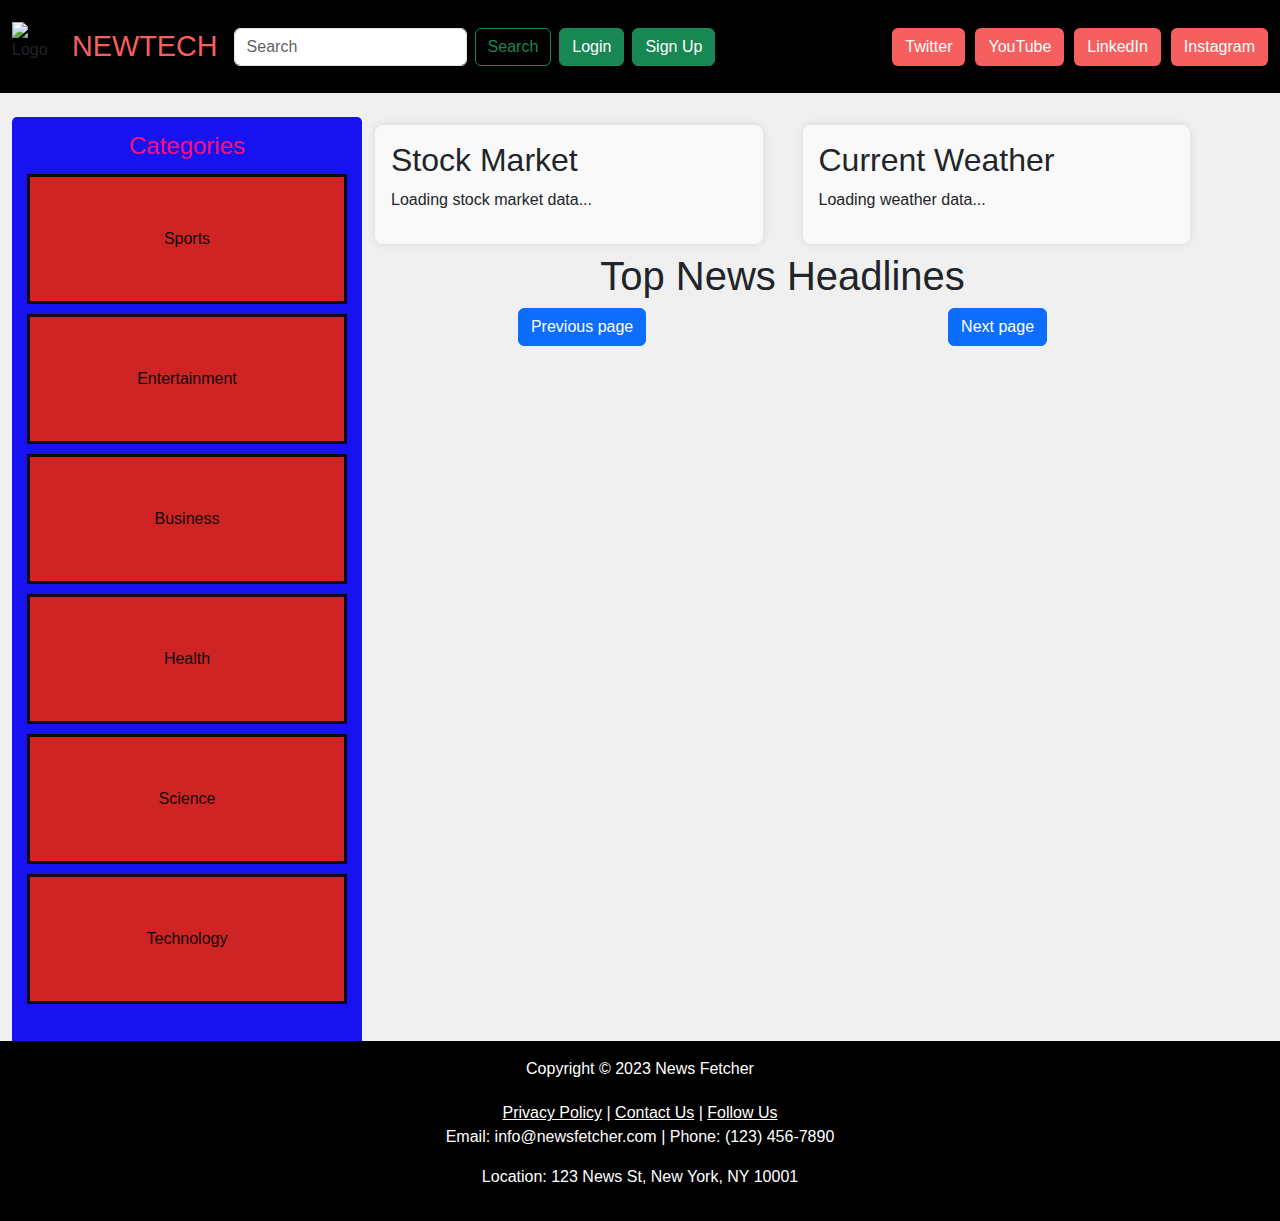
==== portal/index.html @ 626c78f1 "Add files via upload" ====
<!DOCTYPE html>
<html lang="en">
<head>
    <meta charset="UTF-8" />
    <meta name="viewport" content="width=device-width, initial-scale=1.0" />
    <title>News Fetcher</title>
    <link
        href="https://cdn.jsdelivr.net/npm/bootstrap@5.3.3/dist/css/bootstrap.min.css"
        rel="stylesheet"
        integrity="sha384-QWTKZyjpPEjISv5WaRU9OFeRpok6YctnYmDr5pNlyT2bRjXh0JMhjY6hW+ALEwIH"
        crossorigin="anonymous"
    />
    <link rel="stylesheet" href="https://cdnjs.cloudflare.com/ajax/libs/font-awesome/6.0.0-beta3/css/all.min.css" integrity="sha384-k6RqeWeci5ZR/Lv4MR0sA0FfDOMZcZ78yFj5eVhT5W5o6Xz4H5BfD0e6Z3H+f6" crossorigin="anonymous">
    <style>
        .navbar {
            background-color: black;
            padding: 20px 0;
        }
        .navbar-brand {
            font-size: 1.8rem;
            color: rgb(245, 95, 95) !important;
        }
        .social-icons {
            margin-left: auto;
        }
        .social-icons .btn {
            color: white;
            background-color: rgb(245, 95, 95);
            margin-left: 10px;
            transition: background-color 0.3s;
            text-decoration: none;
        }
        .social-icons .btn:hover {
            background-color: #e9ab1c;
        }
        .category-box {
            background-color: #1612f0;
            color: rgb(246, 16, 123);
            padding: 15px;
            width: 350px;
            border-radius: 5px;
            margin-bottom: -100px;
            height: 1000px;
            margin-left: -70px;
        }
        .category-button {
            background-color: rgb(207, 36, 36);
            color: rgb(13, 11, 11);
            border: solid;
            padding: 50px 10px;
            margin: 5px 0;
            cursor: pointer;
            transition: background-color 0.3s;
        }
        .category-button:hover {
            background-color: rgba(255, 255, 255, 0.2);
        }
        footer {
            padding: 1rem;
            background-color: black;
            color: white;
            text-align: center;
            position: relative;
            width: 100%;
        }
        .footer-links {
            margin-top: 20px;
        }
        body {
            font-family: Arial, sans-serif;
            margin: 0;
            padding: 0;
            background-color: #f0f0f0;
            display: flex;
            flex-direction: column;
            height: 100vh;
        }

        .ad-banner {
            background-color: #f8f9fa;
            padding: 10px;
            border: 1px solid #ccc;
            border-radius: 5px;
            margin-bottom: 20px;
        }
        main {
            display: flex;
            flex: 1;
            padding: 1em;
        }

        section {
            flex: 1;
            background-color: white;
            padding: 1em;
            margin: 0.5em;
            border-radius: 8px;
            box-shadow: 0 0 10px rgba(0, 0, 0, 0.1);
        }

        #stock-market {
            background-color: #f9f9f9;
        }
        #weather{
            background-color: #f9f9f9;
        }

    </style>
</head>
<body>
    <nav class="navbar navbar-expand-lg">
        <div class="container-fluid">
            <img src="images/logo1.jpg" alt="Logo" style="width: 50px; height: 50px; margin-right: 10px;">
            <a class="navbar-brand" href="#">NEWTECH</a>
            <div class="collapse navbar-collapse">
                <form class="d-flex" role="search" onsubmit="searchNews(event)">
                    <input
                        id="search-input"
                        class="form-control me-2"
                        type="search"
                        placeholder="Search"
                        aria-label="Search"
                    />
                    <button class="btn btn-outline-success" type="submit">Search</button>
                </form>
                <button class="btn btn-success ms-2" onclick="login()">Login</button>
                <button class="btn btn-success ms-2" onclick="signUp()">Sign Up</button>
            </div>
            <div class="social-icons d-flex">
                <a href="https://x.com/VelammalEnggC?ref_src=twsrc%5Egoogle%7Ctwcamp%5Eserp%7Ctwgr%5Eauthor" target="_blank" class="btn">
                    <i class="fab fa-twitter"></i> Twitter
                </a>
                <a href="https://www.youtube.com/watch?v=w6Nu5ieVzS8" target="_blank" class="btn">
                    <i class="fab fa-youtube"></i> YouTube
                </a>
                <a href="https://www.linkedin.com/in/satishchennai/?originalSubdomain=in" target="_blank" class="btn">
                    <i class="fab fa-linkedin-in"></i> LinkedIn
                </a>
                <a href="https://www.instagram.com/vec_chennai/" target="_blank" class="btn">
                    <i class="fab fa-instagram"></i> Instagram
                </a>
            </div>
        </div>
    </nav>

    <div class="container my-4">
        <div class="row">
            <div class="col-md-3">
                <div class="category-box">
                    <h4 class="text-center">Categories</h4>
                    <div class="d-flex flex-column">
                        <button class="category-button" onclick="fetchCategory('sports')">Sports</button>
                        <button class="category-button" onclick="fetchCategory('entertainment')">Entertainment</button>
                        <button class="category-button" onclick="fetchCategory('business')">Business</button>
                        <button class="category-button" onclick="fetchCategory('health')">Health</button>
                        <button class="category-button" onclick="fetchCategory('science')">Science</button>
                        <button class="category-button" onclick="fetchCategory('technology')">Technology</button>
                    </div>
                </div>
            </div>
            <div class="col-md-9">
                <div class="row">
                    <div class="col-md-6 order-md-1">
                        <section id="stock-market">
                            <h2>Stock Market</h2>
                            <div id="stock-info">
                                <p>Loading stock market data...</p>
                            </div>
                        </section>
                    </div>
                    <div class="col-md-6 order-md-2">
                        <section id="weather">
                            <h2>Current Weather</h2>
                            <div id="weather-info">
                                <p>Loading weather data...</p>
                            </div>
                        </section>
                    </div>
                </div>
                <h1 class="text-center">Top News Headlines</h1>
                <div id="news-container" class="row g-4">
                    <!-- Dynamic content will be injected here -->
                </div>

                <div class="d-flex justify-content-around my-4">
                    <button id="prev-page" class="btn btn-primary">Previous page</button>
                    <button id="next-page" class="btn btn-primary">Next page</button>
                </div>
            </div>
        </div>
    </div>

    <footer>
        <p>Copyright © 2023 News Fetcher</p>
        <div class="footer-links">
            <a href="#" class="text-white">Privacy Policy</a> |
            <a href="#" class="text-white">Contact Us</a> |
            <a href="#" class="text-white">Follow Us</a>
        </div>
        <div>
            <p>Email: info@newsfetcher.com | Phone: (123) 456-7890</p>
            <p>Location: 123 News St, New York, NY 10001</p>
        </div>
    </footer>

    <!-- Login Modal -->
    <div class="modal fade" id="loginModal" tabindex="-1" aria-labelledby="loginModalLabel" aria-hidden="true">
        <div class="modal-dialog">
            <div class="modal-content">
                <div class="modal-header">
                    <h5 class="modal-title" id="loginModalLabel">Login</h5>
                    <button type="button" class="btn-close" data-bs-dismiss="modal" aria-label="Close"></button>
                </div>
                <div class="modal-body">
                    <form id="loginForm" onsubmit="handleLogin(event)">
                        <div class="mb-3">
                            <label for="login-username" class="form-label">Username</label>
                            <input type="text" class="form-control" id="login-username" required>
                        </div>
                        <div class="mb-3">
                            <label for="login-password" class="form-label">Password</label>
                            <input type="password" class="form-control" id="login-password" required>
                        </div>
                        <button type="submit" class="btn btn-primary">Login</button>
                    </form>
                </div>
            </div>
        </div>
    </div>

    <!-- Sign Up Modal -->
    <div class="modal fade" id="signUpModal" tabindex="-1" aria-labelledby="signUpModalLabel" aria-hidden="true">
        <div class="modal-dialog">
            <div class="modal-content">
                <div class="modal-header">
                    <h5 class="modal-title" id="signUpModalLabel">Sign Up</h5>
                    <button type="button" class="btn-close" data-bs-dismiss="modal" aria-label="Close"></button>
                </div>
                <div class="modal-body">
                    <form id="signUpForm" onsubmit="handleSignUp(event)">
                        <div class="mb-3">
                            <label for="signup-username" class="form-label">Username</label>
                            <input type="text" class="form-control" id="signup-username" required>
                        </div>
                        <div class="mb-3">
                            <label for="signup-email" class="form-label">Email</label>
                            <input type="email" class="form-control" id="signup-email" required>
                        </div>
                        <div class="mb-3">
                            <label for="signup-password" class="form-label">Password</label>
                            <input type="password" class="form-control" id="signup-password" required>
                        </div>
                        <button type="submit" class="btn btn-primary">Sign Up</button>
                    </form>
                </div>
            </div>
        </div>
    </div>

    <script src="https://cdn.jsdelivr.net/npm/bootstrap@5.3.3/dist/js/bootstrap.bundle.min.js" integrity="sha384-1MCgGqM0u4FpbmjgHRlKxLqqdf91fDEnDAZhuQO6W9KWoR+NdywY/n4m54p2Z7wD" crossorigin="anonymous"></script>
    <script>
        const newsApiKey = "1fba19c671f3453a8dbda5f94bc95b5a"; // Replace with your actual News API key
        const stockApiKey = "izyEGzJcQnmdMWK3FVU7z2G1rgdgyd9j"; // Replace with your actual Stock Market API key
        const weatherApiKey = "0d959e216301422586f35721242409"; // Replace with your actual Weather API key
        let currentPage = 1;
    
        function fetchNews(page = 1) {
            const url = `https://newsapi.org/v2/top-headlines?country=us&pageSize=6&page=${page}&apiKey=${newsApiKey}`;
            fetch(url)
                .then((response) => response.json())
                .then((data) => {
                    renderNews(data.articles);
                })
                .catch((error) => console.error("Error fetching the news:", error));
        }
    
        function fetchCategory(category) {
            const url = `https://newsapi.org/v2/top-headlines?country=us&category=${category}&pageSize=6&apiKey=${newsApiKey}`;
            fetch(url)
                .then((response) => response.json())
                .then((data) => {
                    renderNews(data.articles);
                })
                .catch((error) => console.error("Error fetching category news:", error));
        }
    
        function renderNews(articles) {
            const newsContainer = document.getElementById("news-container");
            newsContainer.innerHTML = "";
    
            articles.forEach(article => {
                const publishedDate = new Date(article.publishedAt).toLocaleString();
                const author = article.author ? article.author : 'Unknown';
                const publisher = article.source.name ? article.source.name : 'Unknown';
    
                const newsCard = `
                    <div class="col-md-4 d-flex align-items-stretch">
                        <div class="card my-4">
                            <img src="${article.urlToImage ? article.urlToImage : 'https://via.placeholder.com/300x200?text=No+Image'}" class="card-img-top" alt="News Image">
                            <div class="card-body d-flex flex-column">
                                <h5 class="card-title">${article.title}</h5>
                                <p class="text-muted">By ${author} | ${publisher} | ${publishedDate}</p>
                                <p class="card-text flex-grow-1">${article.description || 'No description available'}</p>
                                <a href="${article.url}" target="_blank" class="btn btn-primary mt-auto">Read more</a>
                            </div>
                        </div>
                    </div>
                `;
                newsContainer.innerHTML += newsCard;
            });
        }
    
        document.getElementById("prev-page").addEventListener("click", () => {
            if (currentPage > 1) {
                currentPage--;
                fetchNews(currentPage);
            }
        });
    
        document.getElementById("next-page").addEventListener("click", () => {
            currentPage++;
            fetchNews(currentPage);
        });
    
        function searchNews(event) {
            event.preventDefault();
            const query = document.getElementById("search-input").value;
            if (query) {
                const url = `https://newsapi.org/v2/everything?q=${query}&pageSize=6&apiKey=${newsApiKey}`;
                fetch(url)
                    .then((response) => response.json())
                    .then((data) => {
                        renderNews(data.articles);
                    })
                    .catch((error) => console.error("Error fetching search results:", error));
            } else {
                alert("Please enter a search term.");
            }
        }
    
        function login() {
            const loginModal = new bootstrap.Modal(document.getElementById('loginModal'));
            loginModal.show();
        }
    
        function signUp() {
            const signUpModal = new bootstrap.Modal(document.getElementById('signUpModal'));
            signUpModal.show();
        }
    
        function handleLogin(event) {
            event.preventDefault();
            const username = document.getElementById("login-username").value;
            const password = document.getElementById("login-password").value;
    
            // Replace with actual login logic
            alert(`Logged in with Username: ${username}`);
            const loginModal = bootstrap.Modal.getInstance(document.getElementById('loginModal'));
            loginModal.hide();
        }
    
        function handleSignUp(event) {
            event.preventDefault();
            const username = document.getElementById("signup-username").value;
            const email = document.getElementById("signup-email").value;
            const password = document.getElementById("signup-password").value;
    
            // Replace with actual sign-up logic
            alert(`Signed up with Username: ${username}`);
            const signUpModal = bootstrap.Modal.getInstance(document.getElementById('signUpModal'));
            signUpModal.hide();
        }
    
        function fetchStockMarketData() {
            const url = `https://api.polygon.io/v1/marketstatus/today?apiKey=${stockApiKey}`; // Replace with actual stock market API URL
            fetch(url)
                .then((response) => response.json())
                .then((data) => {
                    renderStockMarketData(data);
                })
                .catch((error) => console.error("Error fetching stock market data:", error));
        }
    
        function renderStockMarketData(data) {
            const stockInfo = document.getElementById("stock-info");
            stockInfo.innerHTML = `
                <p>Stock Market Data:</p>
                <p>Market Status: ${data.marketStatus}</p>
            `;
        }
    
        function fetchWeatherData() {
            const url = `https://api.weatherapi.com/v1/current.json?key=${weatherApiKey}&q=New York`; // Replace with actual weather API URL
            fetch(url)
                .then((response) => response.json())
                .then((data) => {
                    renderWeatherData(data);
                })
                .catch((error) => console.error("Error fetching weather data:", error));
        }
    
        function renderWeatherData(data) {
            const weatherInfo = document.getElementById("weather-info");
            weatherInfo.innerHTML = `
                <p>Current Weather in ${data.location.name}:</p>
                <p>Temperature: ${data.current.temp_c}°C</p>
                <p>Condition: ${data.current.condition.text}</p>
                <p>Humidity: ${data.current.humidity}%</p>
            `;
        }
    
        // Initial data fetch
        fetchNews(currentPage);
        fetchStockMarketData();
        fetchWeatherData();
    </script>
    
</body>
</html>
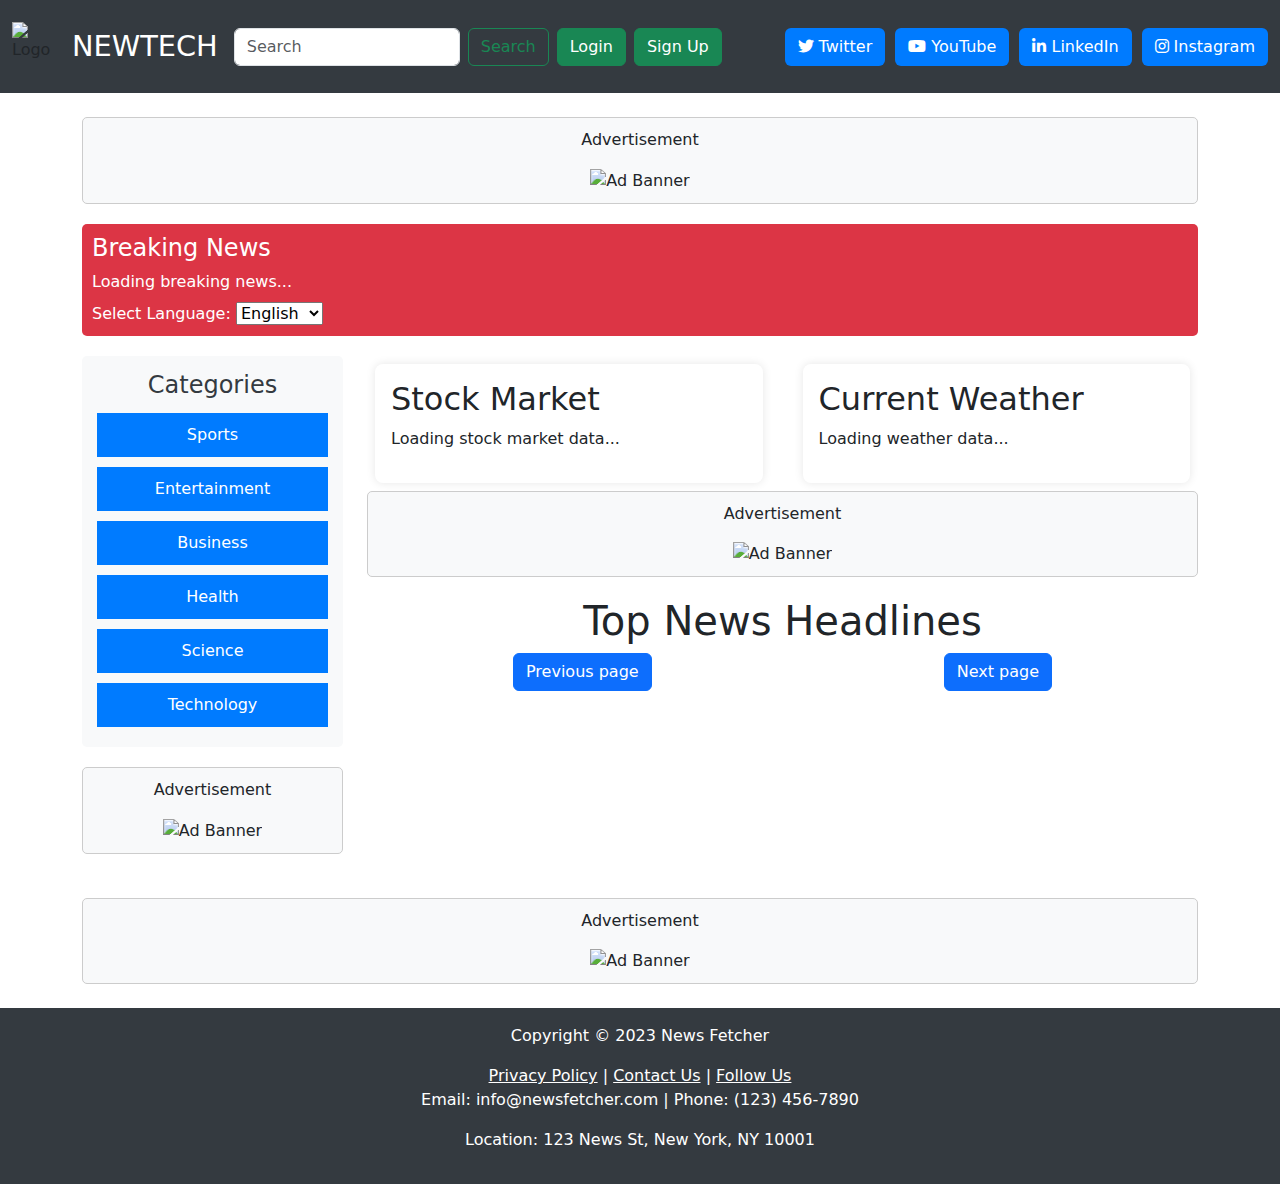
==== commit b7805438: "Update index.html" ====
--- a/portal/index.html
+++ b/portal/index.html
@@ -4,91 +4,67 @@
     <meta charset="UTF-8" />
     <meta name="viewport" content="width=device-width, initial-scale=1.0" />
     <title>News Fetcher</title>
-    <link
-        href="https://cdn.jsdelivr.net/npm/bootstrap@5.3.3/dist/css/bootstrap.min.css"
-        rel="stylesheet"
-        integrity="sha384-QWTKZyjpPEjISv5WaRU9OFeRpok6YctnYmDr5pNlyT2bRjXh0JMhjY6hW+ALEwIH"
-        crossorigin="anonymous"
-    />
-    <link rel="stylesheet" href="https://cdnjs.cloudflare.com/ajax/libs/font-awesome/6.0.0-beta3/css/all.min.css" integrity="sha384-k6RqeWeci5ZR/Lv4MR0sA0FfDOMZcZ78yFj5eVhT5W5o6Xz4H5BfD0e6Z3H+f6" crossorigin="anonymous">
+    <link href="https://cdn.jsdelivr.net/npm/bootstrap@5.3.3/dist/css/bootstrap.min.css" rel="stylesheet" />
+    <link rel="stylesheet" href="https://cdnjs.cloudflare.com/ajax/libs/font-awesome/6.0.0-beta3/css/all.min.css" />
     <style>
         .navbar {
-            background-color: black;
+            background-color: #343a40;
             padding: 20px 0;
         }
         .navbar-brand {
             font-size: 1.8rem;
-            color: rgb(245, 95, 95) !important;
+            color: #ffffff !important;
         }
         .social-icons {
             margin-left: auto;
         }
         .social-icons .btn {
             color: white;
-            background-color: rgb(245, 95, 95);
+            background-color: #007bff;
             margin-left: 10px;
             transition: background-color 0.3s;
-            text-decoration: none;
         }
         .social-icons .btn:hover {
-            background-color: #e9ab1c;
+            background-color: #0056b3;
         }
         .category-box {
-            background-color: #1612f0;
-            color: rgb(246, 16, 123);
+            background-color: #f8f9fa;
+            color: #343a40;
             padding: 15px;
-            width: 350px;
             border-radius: 5px;
-            margin-bottom: -100px;
-            height: 1000px;
-            margin-left: -70px;
+            margin-bottom: 20px;
         }
         .category-button {
-            background-color: rgb(207, 36, 36);
-            color: rgb(13, 11, 11);
-            border: solid;
-            padding: 50px 10px;
+            background-color: #007bff;
+            color: white;
+            border: none;
+            padding: 10px;
             margin: 5px 0;
             cursor: pointer;
             transition: background-color 0.3s;
         }
         .category-button:hover {
-            background-color: rgba(255, 255, 255, 0.2);
+            background-color: #0056b3;
         }
         footer {
             padding: 1rem;
-            background-color: black;
+            background-color: #343a40;
             color: white;
             text-align: center;
-            position: relative;
-            width: 100%;
-        }
-        .footer-links {
-            margin-top: 20px;
-        }
-        body {
-            font-family: Arial, sans-serif;
-            margin: 0;
-            padding: 0;
-            background-color: #f0f0f0;
-            display: flex;
-            flex-direction: column;
-            height: 100vh;
-        }
-
+        }
         .ad-banner {
             background-color: #f8f9fa;
             padding: 10px;
             border: 1px solid #ccc;
             border-radius: 5px;
             margin-bottom: 20px;
+            text-align: center;
         }
         main {
             display: flex;
             flex: 1;
             padding: 1em;
         }
-
         section {
             flex: 1;
             background-color: white;
@@ -97,53 +73,58 @@
             border-radius: 8px;
             box-shadow: 0 0 10px rgba(0, 0, 0, 0.1);
         }
-
-        #stock-market {
-            background-color: #f9f9f9;
-        }
-        #weather{
-            background-color: #f9f9f9;
-        }
-
+        .breaking-news {
+            background-color: #dc3545;
+            color: white;
+            padding: 10px;
+            border-radius: 5px;
+            margin-bottom: 20px;
+        }
     </style>
 </head>
 <body>
     <nav class="navbar navbar-expand-lg">
         <div class="container-fluid">
-            <img src="images/logo1.jpg" alt="Logo" style="width: 50px; height: 50px; margin-right: 10px;">
+            <img src="images/logo1.jpg" alt="Logo" style="width: 50px; height: 50px; margin-right: 10px" />
             <a class="navbar-brand" href="#">NEWTECH</a>
             <div class="collapse navbar-collapse">
                 <form class="d-flex" role="search" onsubmit="searchNews(event)">
-                    <input
-                        id="search-input"
-                        class="form-control me-2"
-                        type="search"
-                        placeholder="Search"
-                        aria-label="Search"
-                    />
+                    <input id="search-input" class="form-control me-2" type="search" placeholder="Search" aria-label="Search" />
                     <button class="btn btn-outline-success" type="submit">Search</button>
                 </form>
                 <button class="btn btn-success ms-2" onclick="login()">Login</button>
                 <button class="btn btn-success ms-2" onclick="signUp()">Sign Up</button>
             </div>
             <div class="social-icons d-flex">
-                <a href="https://x.com/VelammalEnggC?ref_src=twsrc%5Egoogle%7Ctwcamp%5Eserp%7Ctwgr%5Eauthor" target="_blank" class="btn">
-                    <i class="fab fa-twitter"></i> Twitter
-                </a>
-                <a href="https://www.youtube.com/watch?v=w6Nu5ieVzS8" target="_blank" class="btn">
-                    <i class="fab fa-youtube"></i> YouTube
-                </a>
-                <a href="https://www.linkedin.com/in/satishchennai/?originalSubdomain=in" target="_blank" class="btn">
-                    <i class="fab fa-linkedin-in"></i> LinkedIn
-                </a>
-                <a href="https://www.instagram.com/vec_chennai/" target="_blank" class="btn">
-                    <i class="fab fa-instagram"></i> Instagram
-                </a>
+                <a href="#" target="_blank" class="btn"><i class="fab fa-twitter"></i> Twitter</a>
+                <a href="#" target="_blank" class="btn"><i class="fab fa-youtube"></i> YouTube</a>
+                <a href="#" target="_blank" class="btn"><i class="fab fa-linkedin-in"></i> LinkedIn</a>
+                <a href="#" target="_blank" class="btn"><i class="fab fa-instagram"></i> Instagram</a>
             </div>
         </div>
     </nav>
 
+    <!-- Ad Banner Below Navbar -->
     <div class="container my-4">
+        <div class="ad-banner">
+            <p>Advertisement</p>
+            <!-- Replace with actual ad code -->
+            <img src="https://via.placeholder.com/728x90?text=Ad+Banner" alt="Ad Banner">
+        </div>
+
+        <div class="breaking-news">
+            <h4>Breaking News</h4>
+            <div id="breaking-news-container">Loading breaking news...</div>
+            <div class="mt-2">
+                <label for="language-select">Select Language:</label>
+                <select id="language-select" onchange="translateBreakingNews()">
+                    <option value="en">English</option>
+                    <option value="es">Spanish</option>
+                    <option value="fr">French</option>
+                    <option value="de">German</option>
+                </select>
+            </div>
+        </div>
         <div class="row">
             <div class="col-md-3">
                 <div class="category-box">
@@ -157,10 +138,17 @@
                         <button class="category-button" onclick="fetchCategory('technology')">Technology</button>
                     </div>
                 </div>
+
+                <!-- Ad Banner in Sidebar -->
+                <div class="ad-banner">
+                    <p>Advertisement</p>
+                    <!-- Replace with actual ad code -->
+                    <img src="https://via.placeholder.com/300x250?text=Ad+Banner" alt="Ad Banner">
+                </div>
             </div>
             <div class="col-md-9">
                 <div class="row">
-                    <div class="col-md-6 order-md-1">
+                    <div class="col-md-6">
                         <section id="stock-market">
                             <h2>Stock Market</h2>
                             <div id="stock-info">
@@ -168,7 +156,7 @@
                             </div>
                         </section>
                     </div>
-                    <div class="col-md-6 order-md-2">
+                    <div class="col-md-6">
                         <section id="weather">
                             <h2>Current Weather</h2>
                             <div id="weather-info">
@@ -177,11 +165,16 @@
                         </section>
                     </div>
                 </div>
+
+                <!-- Ad Banner Between Sections -->
+                <div class="ad-banner">
+                    <p>Advertisement</p>
+                    <!-- Replace with actual ad code -->
+                    <img src="https://via.placeholder.com/728x90?text=Ad+Banner" alt="Ad Banner">
+                </div>
+
                 <h1 class="text-center">Top News Headlines</h1>
-                <div id="news-container" class="row g-4">
-                    <!-- Dynamic content will be injected here -->
-                </div>
-
+                <div id="news-container" class="row g-4"></div>
                 <div class="d-flex justify-content-around my-4">
                     <button id="prev-page" class="btn btn-primary">Previous page</button>
                     <button id="next-page" class="btn btn-primary">Next page</button>
@@ -190,9 +183,18 @@
         </div>
     </div>
 
+    <!-- Ad Banner Above Footer -->
+    <div class="container my-4">
+        <div class="ad-banner">
+            <p>Advertisement</p>
+            <!-- Replace with actual ad code -->
+            <img src="https://via.placeholder.com/728x90?text=Ad+Banner" alt="Ad Banner">
+        </div>
+    </div>
+
     <footer>
         <p>Copyright © 2023 News Fetcher</p>
-        <div class="footer-links">
+        <div>
             <a href="#" class="text-white">Privacy Policy</a> |
             <a href="#" class="text-white">Contact Us</a> |
             <a href="#" class="text-white">Follow Us</a>
@@ -203,104 +205,46 @@
         </div>
     </footer>
 
-    <!-- Login Modal -->
-    <div class="modal fade" id="loginModal" tabindex="-1" aria-labelledby="loginModalLabel" aria-hidden="true">
-        <div class="modal-dialog">
-            <div class="modal-content">
-                <div class="modal-header">
-                    <h5 class="modal-title" id="loginModalLabel">Login</h5>
-                    <button type="button" class="btn-close" data-bs-dismiss="modal" aria-label="Close"></button>
-                </div>
-                <div class="modal-body">
-                    <form id="loginForm" onsubmit="handleLogin(event)">
-                        <div class="mb-3">
-                            <label for="login-username" class="form-label">Username</label>
-                            <input type="text" class="form-control" id="login-username" required>
-                        </div>
-                        <div class="mb-3">
-                            <label for="login-password" class="form-label">Password</label>
-                            <input type="password" class="form-control" id="login-password" required>
-                        </div>
-                        <button type="submit" class="btn btn-primary">Login</button>
-                    </form>
-                </div>
-            </div>
-        </div>
-    </div>
-
-    <!-- Sign Up Modal -->
-    <div class="modal fade" id="signUpModal" tabindex="-1" aria-labelledby="signUpModalLabel" aria-hidden="true">
-        <div class="modal-dialog">
-            <div class="modal-content">
-                <div class="modal-header">
-                    <h5 class="modal-title" id="signUpModalLabel">Sign Up</h5>
-                    <button type="button" class="btn-close" data-bs-dismiss="modal" aria-label="Close"></button>
-                </div>
-                <div class="modal-body">
-                    <form id="signUpForm" onsubmit="handleSignUp(event)">
-                        <div class="mb-3">
-                            <label for="signup-username" class="form-label">Username</label>
-                            <input type="text" class="form-control" id="signup-username" required>
-                        </div>
-                        <div class="mb-3">
-                            <label for="signup-email" class="form-label">Email</label>
-                            <input type="email" class="form-control" id="signup-email" required>
-                        </div>
-                        <div class="mb-3">
-                            <label for="signup-password" class="form-label">Password</label>
-                            <input type="password" class="form-control" id="signup-password" required>
-                        </div>
-                        <button type="submit" class="btn btn-primary">Sign Up</button>
-                    </form>
-                </div>
-            </div>
-        </div>
-    </div>
-
-    <script src="https://cdn.jsdelivr.net/npm/bootstrap@5.3.3/dist/js/bootstrap.bundle.min.js" integrity="sha384-1MCgGqM0u4FpbmjgHRlKxLqqdf91fDEnDAZhuQO6W9KWoR+NdywY/n4m54p2Z7wD" crossorigin="anonymous"></script>
+    <script src="https://cdn.jsdelivr.net/npm/bootstrap@5.3.3/dist/js/bootstrap.bundle.min.js"></script>
     <script>
-        const newsApiKey = "1fba19c671f3453a8dbda5f94bc95b5a"; // Replace with your actual News API key
-        const stockApiKey = "izyEGzJcQnmdMWK3FVU7z2G1rgdgyd9j"; // Replace with your actual Stock Market API key
-        const weatherApiKey = "0d959e216301422586f35721242409"; // Replace with your actual Weather API key
+        const newsApiKey = "1fba19c671f3453a8dbda5f94bc95b5a"; 
+        const alphavantageapi = "Z0DMKDG4JWSZXLX"; 
+        const weatherApiKey = "0d959e216301422586f35721242409"; 
         let currentPage = 1;
-    
+
         function fetchNews(page = 1) {
             const url = `https://newsapi.org/v2/top-headlines?country=us&pageSize=6&page=${page}&apiKey=${newsApiKey}`;
             fetch(url)
                 .then((response) => response.json())
-                .then((data) => {
-                    renderNews(data.articles);
-                })
+                .then((data) => renderNews(data.articles))
                 .catch((error) => console.error("Error fetching the news:", error));
         }
-    
+
         function fetchCategory(category) {
             const url = `https://newsapi.org/v2/top-headlines?country=us&category=${category}&pageSize=6&apiKey=${newsApiKey}`;
             fetch(url)
                 .then((response) => response.json())
-                .then((data) => {
-                    renderNews(data.articles);
-                })
+                .then((data) => renderNews(data.articles))
                 .catch((error) => console.error("Error fetching category news:", error));
         }
-    
+
         function renderNews(articles) {
             const newsContainer = document.getElementById("news-container");
             newsContainer.innerHTML = "";
-    
-            articles.forEach(article => {
+
+            articles.forEach((article) => {
                 const publishedDate = new Date(article.publishedAt).toLocaleString();
-                const author = article.author ? article.author : 'Unknown';
-                const publisher = article.source.name ? article.source.name : 'Unknown';
-    
+                const author = article.author ? article.author : "Unknown";
+                const publisher = article.source.name ? article.source.name : "Unknown";
+
                 const newsCard = `
                     <div class="col-md-4 d-flex align-items-stretch">
                         <div class="card my-4">
-                            <img src="${article.urlToImage ? article.urlToImage : 'https://via.placeholder.com/300x200?text=No+Image'}" class="card-img-top" alt="News Image">
+                            <img src="${article.urlToImage || "https://via.placeholder.com/300x200?text=No+Image"}" class="card-img-top" alt="News Image">
                             <div class="card-body d-flex flex-column">
                                 <h5 class="card-title">${article.title}</h5>
                                 <p class="text-muted">By ${author} | ${publisher} | ${publishedDate}</p>
-                                <p class="card-text flex-grow-1">${article.description || 'No description available'}</p>
+                                <p class="card-text flex-grow-1">${article.description || "No description available"}</p>
                                 <a href="${article.url}" target="_blank" class="btn btn-primary mt-auto">Read more</a>
                             </div>
                         </div>
@@ -309,19 +253,19 @@
                 newsContainer.innerHTML += newsCard;
             });
         }
-    
+
         document.getElementById("prev-page").addEventListener("click", () => {
             if (currentPage > 1) {
                 currentPage--;
                 fetchNews(currentPage);
             }
         });
-    
+
         document.getElementById("next-page").addEventListener("click", () => {
             currentPage++;
             fetchNews(currentPage);
         });
-    
+
         function searchNews(event) {
             event.preventDefault();
             const query = document.getElementById("search-input").value;
@@ -329,76 +273,72 @@
                 const url = `https://newsapi.org/v2/everything?q=${query}&pageSize=6&apiKey=${newsApiKey}`;
                 fetch(url)
                     .then((response) => response.json())
-                    .then((data) => {
-                        renderNews(data.articles);
-                    })
+                    .then((data) => renderNews(data.articles))
                     .catch((error) => console.error("Error fetching search results:", error));
             } else {
                 alert("Please enter a search term.");
             }
         }
-    
-        function login() {
-            const loginModal = new bootstrap.Modal(document.getElementById('loginModal'));
-            loginModal.show();
-        }
-    
-        function signUp() {
-            const signUpModal = new bootstrap.Modal(document.getElementById('signUpModal'));
-            signUpModal.show();
-        }
-    
-        function handleLogin(event) {
-            event.preventDefault();
-            const username = document.getElementById("login-username").value;
-            const password = document.getElementById("login-password").value;
-    
-            // Replace with actual login logic
-            alert(`Logged in with Username: ${username}`);
-            const loginModal = bootstrap.Modal.getInstance(document.getElementById('loginModal'));
-            loginModal.hide();
-        }
-    
-        function handleSignUp(event) {
-            event.preventDefault();
-            const username = document.getElementById("signup-username").value;
-            const email = document.getElementById("signup-email").value;
-            const password = document.getElementById("signup-password").value;
-    
-            // Replace with actual sign-up logic
-            alert(`Signed up with Username: ${username}`);
-            const signUpModal = bootstrap.Modal.getInstance(document.getElementById('signUpModal'));
-            signUpModal.hide();
-        }
-    
-        function fetchStockMarketData() {
-            const url = `https://api.polygon.io/v1/marketstatus/today?apiKey=${stockApiKey}`; // Replace with actual stock market API URL
-            fetch(url)
-                .then((response) => response.json())
+
+        function fetchRealTimeStockData() {
+            const url = `https://www.alphavantage.co/query?function=TIME_SERIES_INTRADAY&symbol=TCS&interval=1min&apikey=${alphavantageapi}`;
+            fetch(url)
+                .then((response) => {
+                    if (!response.ok) {
+                        throw new Error(`HTTP error! status: ${response.status}`);
+                    }
+                    return response.json();
+                })
                 .then((data) => {
+                    if (Object.keys(data).length === 0) {
+                        console.error("No data returned from the API");
+                        return;
+                    }
                     renderStockMarketData(data);
                 })
-                .catch((error) => console.error("Error fetching stock market data:", error));
-        }
-    
+                .catch((error) => console.error("Error fetching real-time stock market data:", error));
+        }
+
         function renderStockMarketData(data) {
             const stockInfo = document.getElementById("stock-info");
-            stockInfo.innerHTML = `
-                <p>Stock Market Data:</p>
-                <p>Market Status: ${data.marketStatus}</p>
-            `;
-        }
-    
+            stockInfo.innerHTML = "";
+
+            if (data["Time Series (1min)"]) {
+                const timeSeries = data["Time Series (1min)"];
+                const latestTimestamp = Object.keys(timeSeries)[0];
+                const latestData = timeSeries[latestTimestamp];
+
+                stockInfo.innerHTML += `
+                    <p>Latest price for NSE:TCS at ${latestTimestamp}: ₹${latestData["1. open"]}</p>
+                    <p>Market Status: ${data.marketStatus || "N/A"}</p>
+                    <p>Market Open: ${data.marketOpen ? "Yes" : "No"}</p>
+                    <p>Next Open: ${data.nextOpen ? new Date(data.nextOpen).toLocaleString() : "N/A"}</p>
+                `;
+            } else if (data["Time Series (Daily)"]) {
+                const timeSeries = data["Time Series (Daily)"];
+                const latestDate = Object.keys(timeSeries)[0];
+                const latestData = timeSeries[latestDate];
+
+                stockInfo.innerHTML += `
+                    <p>Latest price for NSE:TCS on ${latestDate}: ₹${latestData["1. open"]}</p>
+                    <p>Market Status: ${data.marketStatus || "N/A"}</p>
+                    <p>Market Open: ${data.marketOpen ? "Yes" : "No"}</p>
+                    <p>Next Open: ${data.nextOpen ? new Date(data.nextOpen).toLocaleString() : "N/A"}</p>
+                `;
+            } else {
+                console.error("Data format unexpected:", data);
+                stockInfo.innerHTML += `<p>Error fetching data.</p>`;
+            }
+        }
+
         function fetchWeatherData() {
-            const url = `https://api.weatherapi.com/v1/current.json?key=${weatherApiKey}&q=New York`; // Replace with actual weather API URL
-            fetch(url)
-                .then((response) => response.json())
-                .then((data) => {
-                    renderWeatherData(data);
-                })
+            const url = `https://api.weatherapi.com/v1/current.json?key=${weatherApiKey}&q=New York`;
+            fetch(url)
+                .then((response) => response.json())
+                .then((data) => renderWeatherData(data))
                 .catch((error) => console.error("Error fetching weather data:", error));
         }
-    
+
         function renderWeatherData(data) {
             const weatherInfo = document.getElementById("weather-info");
             weatherInfo.innerHTML = `
@@ -408,12 +348,42 @@
                 <p>Humidity: ${data.current.humidity}%</p>
             `;
         }
-    
+
+        function fetchBreakingNews() {
+            const url = `https://newsapi.org/v2/top-headlines?country=us&pageSize=1&apiKey=${newsApiKey}`;
+            fetch(url)
+                .then((response) => response.json())
+                .then((data) => renderBreakingNews(data.articles[0]))
+                .catch((error) => console.error("Error fetching breaking news:", error));
+        }
+
+        function renderBreakingNews(article) {
+            const breakingNewsContainer = document.getElementById("breaking-news-container");
+            breakingNewsContainer.innerHTML = `
+                <h5>${article.title}</h5>
+                <p>${article.description}</p>
+                <a href="${article.url}" target="_blank" class="btn btn-light">Read more</a>
+            `;
+        }
+
+        function translateBreakingNews() {
+            const language = document.getElementById("language-select").value;
+            const breakingNewsContainer = document.getElementById("breaking-news-container");
+            const text = breakingNewsContainer.innerText;
+
+            fetch(`https://api.mymemory.translated.net/get?q=${encodeURIComponent(text)}&langpair=en|${language}`)
+                .then((response) => response.json())
+                .then((data) => {
+                    breakingNewsContainer.innerHTML = data.responseData.translatedText;
+                })
+                .catch((error) => console.error("Error translating breaking news:", error));
+        }
+
         // Initial data fetch
         fetchNews(currentPage);
-        fetchStockMarketData();
+        fetchRealTimeStockData();
         fetchWeatherData();
+        fetchBreakingNews();
     </script>
-    
 </body>
-</html>+</html>
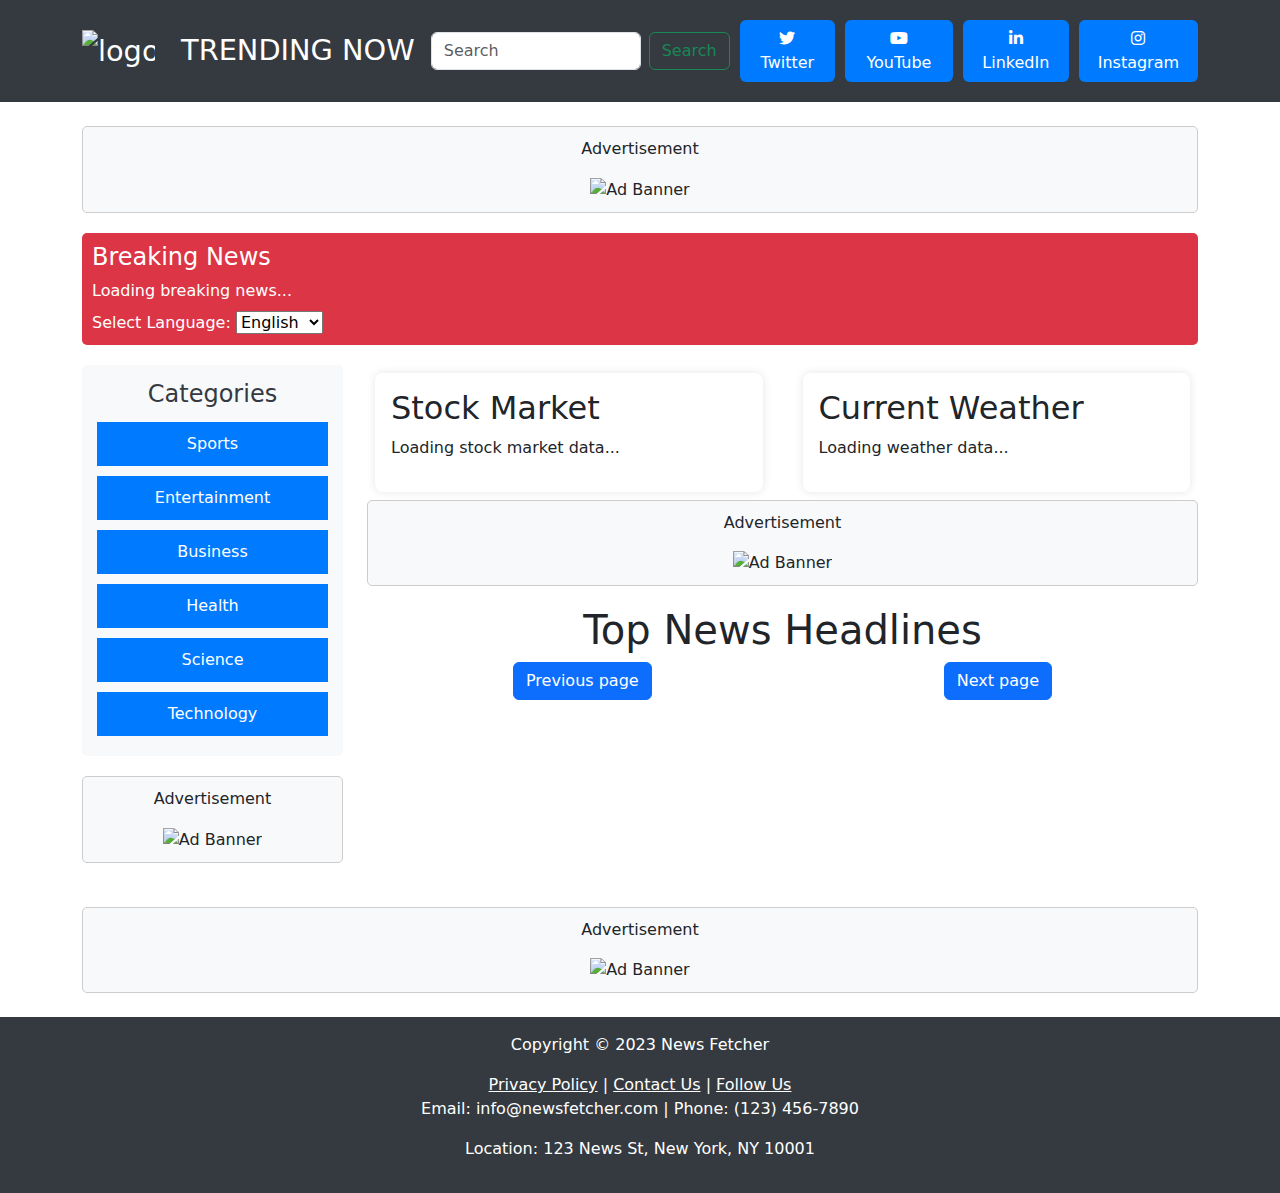
==== commit bd3e612d: "index.html" ====
--- a/portal/index.html
+++ b/portal/index.html
@@ -84,31 +84,45 @@
 </head>
 <body>
     <nav class="navbar navbar-expand-lg">
-        <div class="container-fluid">
-            <img src="images/logo1.jpg" alt="Logo" style="width: 50px; height: 50px; margin-right: 10px" />
-            <a class="navbar-brand" href="#">NEWTECH</a>
+        <div class="container">
+            <a class="navbar-brand" href="#">
+                <img class="logo" src="logo.jpg" alt="logo" style="width: 50px; height: 50px; margin-right: 10px;">
+            </a>
+            <a class="navbar-brand" href="#">TRENDING NOW</a>
             <div class="collapse navbar-collapse">
                 <form class="d-flex" role="search" onsubmit="searchNews(event)">
-                    <input id="search-input" class="form-control me-2" type="search" placeholder="Search" aria-label="Search" />
+                    <input
+                        id="search-input"
+                        class="form-control me-2"
+                        type="search"
+                        placeholder="Search"
+                        aria-label="Search"
+                    />
                     <button class="btn btn-outline-success" type="submit">Search</button>
                 </form>
-                <button class="btn btn-success ms-2" onclick="login()">Login</button>
-                <button class="btn btn-success ms-2" onclick="signUp()">Sign Up</button>
+                
             </div>
             <div class="social-icons d-flex">
-                <a href="#" target="_blank" class="btn"><i class="fab fa-twitter"></i> Twitter</a>
-                <a href="#" target="_blank" class="btn"><i class="fab fa-youtube"></i> YouTube</a>
-                <a href="#" target="_blank" class="btn"><i class="fab fa-linkedin-in"></i> LinkedIn</a>
-                <a href="#" target="_blank" class="btn"><i class="fab fa-instagram"></i> Instagram</a>
+                <a href="https://x.com/VelammalEnggC?ref_src=twsrc%5Egoogle%7Ctwcamp%5Eserp%7Ctwgr%5Eauthor" target="_blank" class="btn">
+                    <i class="fab fa-twitter"></i> Twitter
+                </a>
+                <a href="https://www.youtube.com/watch?v=w6Nu5ieVzS8" target="_blank" class="btn">
+                    <i class="fab fa-youtube"></i> YouTube
+                </a>
+                <a href="https://www.linkedin.com/in/satishchennai/?originalSubdomain=in" target="_blank" class="btn">
+                    <i class="fab fa-linkedin-in"></i> LinkedIn
+                </a>
+                <a href="https://www.instagram.com/vec_chennai/" target="_blank" class="btn">
+                    <i class="fab fa-instagram"></i> Instagram
+                </a>
             </div>
         </div>
     </nav>
-
-    <!-- Ad Banner Below Navbar -->
+    
     <div class="container my-4">
         <div class="ad-banner">
             <p>Advertisement</p>
-            <!-- Replace with actual ad code -->
+           
             <img src="https://via.placeholder.com/728x90?text=Ad+Banner" alt="Ad Banner">
         </div>
 
@@ -139,10 +153,10 @@
                     </div>
                 </div>
 
-                <!-- Ad Banner in Sidebar -->
+                
                 <div class="ad-banner">
                     <p>Advertisement</p>
-                    <!-- Replace with actual ad code -->
+                    
                     <img src="https://via.placeholder.com/300x250?text=Ad+Banner" alt="Ad Banner">
                 </div>
             </div>
@@ -166,10 +180,10 @@
                     </div>
                 </div>
 
-                <!-- Ad Banner Between Sections -->
+               
                 <div class="ad-banner">
                     <p>Advertisement</p>
-                    <!-- Replace with actual ad code -->
+                    
                     <img src="https://via.placeholder.com/728x90?text=Ad+Banner" alt="Ad Banner">
                 </div>
 
@@ -183,11 +197,10 @@
         </div>
     </div>
 
-    <!-- Ad Banner Above Footer -->
+    
     <div class="container my-4">
         <div class="ad-banner">
             <p>Advertisement</p>
-            <!-- Replace with actual ad code -->
             <img src="https://via.placeholder.com/728x90?text=Ad+Banner" alt="Ad Banner">
         </div>
     </div>
@@ -379,7 +392,7 @@
                 .catch((error) => console.error("Error translating breaking news:", error));
         }
 
-        // Initial data fetch
+        
         fetchNews(currentPage);
         fetchRealTimeStockData();
         fetchWeatherData();
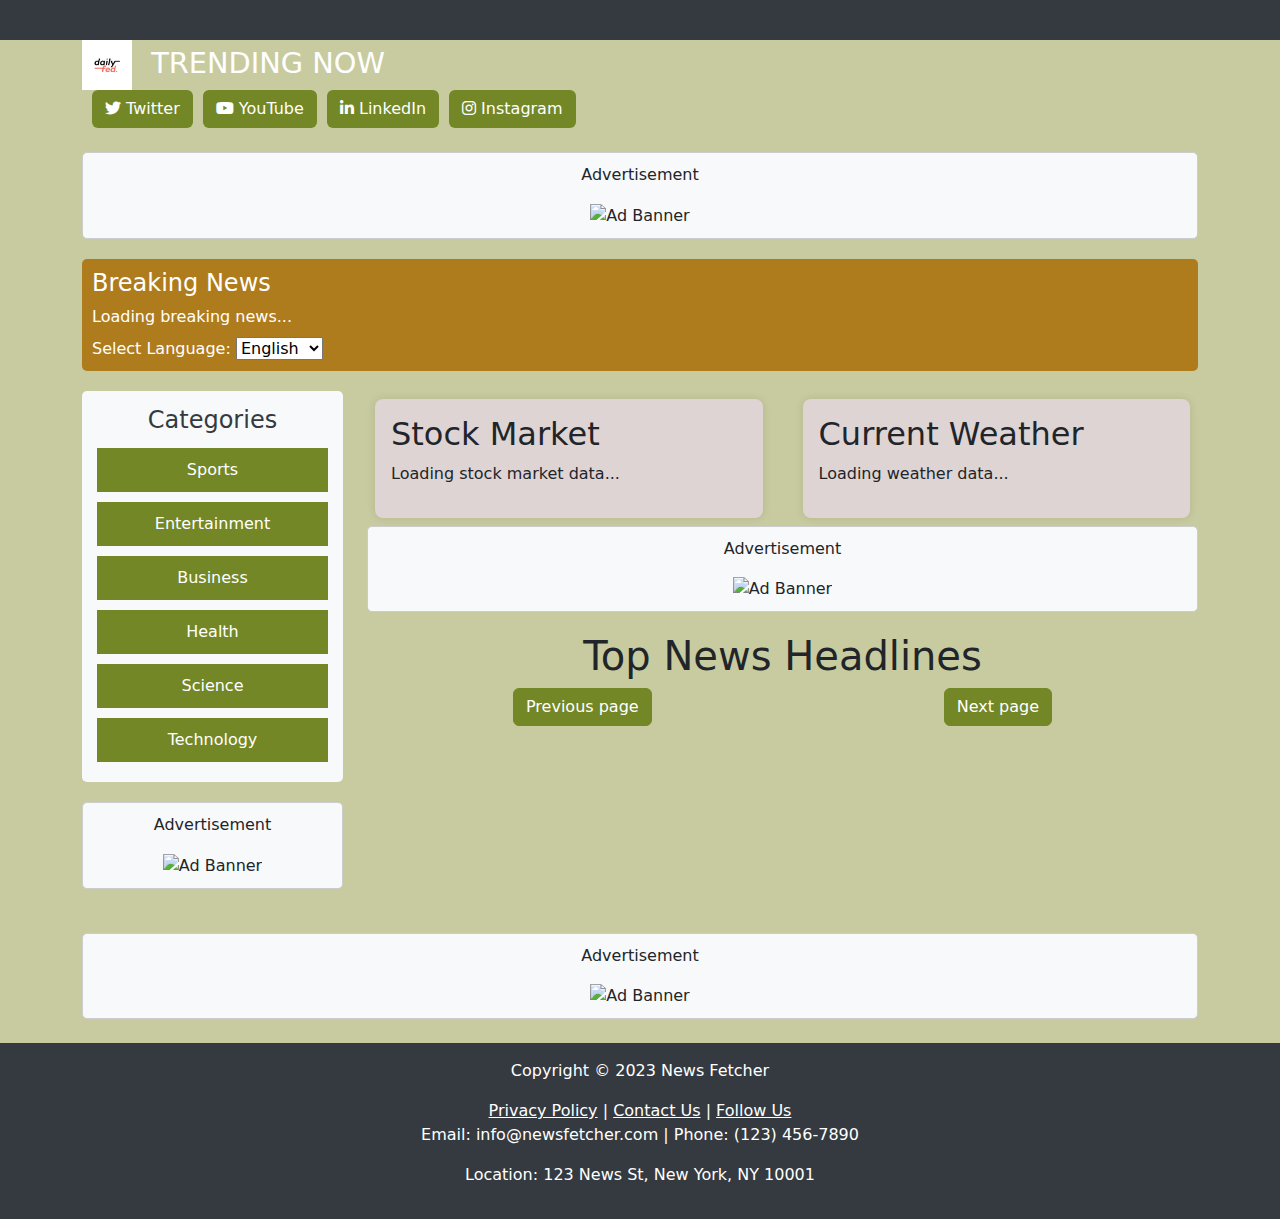
==== commit c0056cf4: "index.html" ====
--- a/portal/index.html
+++ b/portal/index.html
@@ -7,8 +7,20 @@
     <link href="https://cdn.jsdelivr.net/npm/bootstrap@5.3.3/dist/css/bootstrap.min.css" rel="stylesheet" />
     <link rel="stylesheet" href="https://cdnjs.cloudflare.com/ajax/libs/font-awesome/6.0.0-beta3/css/all.min.css" />
     <style>
+        :root {
+            --primary-color: #748726; /* Teal */
+            --secondary-color: #000000; /* Black */
+            --light-color: #f8f9fa; /* Light background */
+            --dark-color: #343a40; /* Dark background */
+            --hover-color: #005f5f; /* Darker teal for hover */
+        }
+        body
+        {
+           
+            background-color: #c8cb9f;
+        }
         .navbar {
-            background-color: #343a40;
+            background-color: var(--dark-color);
             padding: 20px 0;
         }
         .navbar-brand {
@@ -20,23 +32,23 @@
         }
         .social-icons .btn {
             color: white;
-            background-color: #007bff;
+            background-color: var(--primary-color);
             margin-left: 10px;
             transition: background-color 0.3s;
         }
         .social-icons .btn:hover {
-            background-color: #0056b3;
+            background-color: var(--hover-color);
         }
         .category-box {
-            background-color: #f8f9fa;
-            color: #343a40;
+            background-color: var(--light-color);
+            color: var(--dark-color);
             padding: 15px;
             border-radius: 5px;
             margin-bottom: 20px;
         }
         .category-button {
-            background-color: #007bff;
-            color: white;
+            background-color: var(--primary-color);
+            color: rgb(255, 255, 255);
             border: none;
             padding: 10px;
             margin: 5px 0;
@@ -44,16 +56,16 @@
             transition: background-color 0.3s;
         }
         .category-button:hover {
-            background-color: #0056b3;
+            background-color: var(--hover-color);
         }
         footer {
             padding: 1rem;
-            background-color: #343a40;
+            background-color: var(--dark-color);
             color: white;
             text-align: center;
         }
         .ad-banner {
-            background-color: #f8f9fa;
+            background-color: var(--light-color);
             padding: 10px;
             border: 1px solid #ccc;
             border-radius: 5px;
@@ -67,23 +79,48 @@
         }
         section {
             flex: 1;
-            background-color: white;
+            background-color: rgb(223, 212, 212);
             padding: 1em;
             margin: 0.5em;
             border-radius: 8px;
             box-shadow: 0 0 10px rgba(0, 0, 0, 0.1);
         }
         .breaking-news {
-            background-color: #dc3545;
+            background-color: #af7c1d;
             color: white;
             padding: 10px;
             border-radius: 5px;
             margin-bottom: 20px;
         }
+        .btn-primary {
+            background-color: var(--primary-color);
+            border-color: var(--primary-color);
+        }
+        .btn-primary:hover {
+            background-color: var(--hover-color);
+            border-color: var(--hover-color);
+        }
+        .btn-outline-success {
+            color: var(--primary-color);
+            border-color: var(--primary-color);
+        }
+        .btn-outline-success:hover {
+            color: white;
+            background-color: var(--primary-color);
+            border-color: var(--primary-color);
+        }
+        .btn-success {
+            background-color: var(--primary-color);
+            border-color: var(--primary-color);
+        }
+        .btn-success:hover {
+            background-color: var(--hover-color);
+            border-color: var(--hover-color);
+        }
     </style>
 </head>
 <body>
-    <nav class="navbar navbar-expand-lg">
+    <nav class="navbar navbar-expand-lg"></nav>
         <div class="container">
             <a class="navbar-brand" href="#">
                 <img class="logo" src="logo.jpg" alt="logo" style="width: 50px; height: 50px; margin-right: 10px;">
@@ -122,7 +159,7 @@
     <div class="container my-4">
         <div class="ad-banner">
             <p>Advertisement</p>
-           
+            <!-- Replace with actual ad code -->
             <img src="https://via.placeholder.com/728x90?text=Ad+Banner" alt="Ad Banner">
         </div>
 
@@ -153,13 +190,14 @@
                     </div>
                 </div>
 
-                
+              
                 <div class="ad-banner">
                     <p>Advertisement</p>
                     
                     <img src="https://via.placeholder.com/300x250?text=Ad+Banner" alt="Ad Banner">
                 </div>
             </div>
+            
             <div class="col-md-9">
                 <div class="row">
                     <div class="col-md-6">
@@ -180,10 +218,10 @@
                     </div>
                 </div>
 
-               
+                
                 <div class="ad-banner">
                     <p>Advertisement</p>
-                    
+                   
                     <img src="https://via.placeholder.com/728x90?text=Ad+Banner" alt="Ad Banner">
                 </div>
 
@@ -201,6 +239,7 @@
     <div class="container my-4">
         <div class="ad-banner">
             <p>Advertisement</p>
+            
             <img src="https://via.placeholder.com/728x90?text=Ad+Banner" alt="Ad Banner">
         </div>
     </div>
@@ -392,7 +431,7 @@
                 .catch((error) => console.error("Error translating breaking news:", error));
         }
 
-        
+       
         fetchNews(currentPage);
         fetchRealTimeStockData();
         fetchWeatherData();
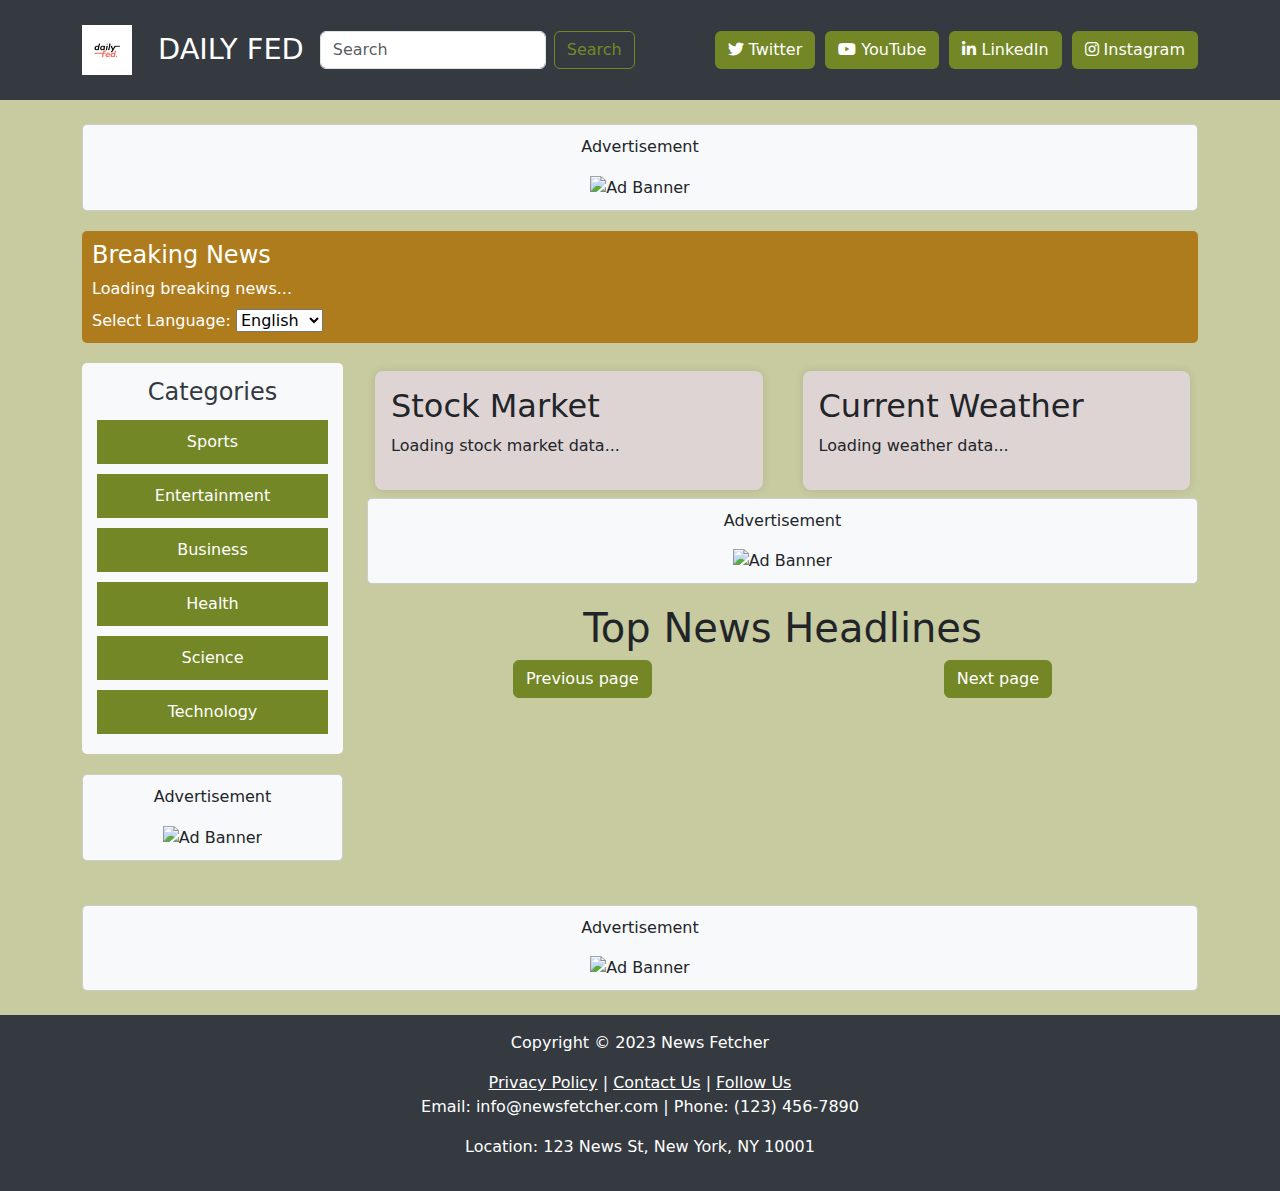
==== commit 36833bcf: "index.html" ====
--- a/portal/index.html
+++ b/portal/index.html
@@ -3,16 +3,16 @@
 <head>
     <meta charset="UTF-8" />
     <meta name="viewport" content="width=device-width, initial-scale=1.0" />
-    <title>News Fetcher</title>
+    <title>News </title>
     <link href="https://cdn.jsdelivr.net/npm/bootstrap@5.3.3/dist/css/bootstrap.min.css" rel="stylesheet" />
     <link rel="stylesheet" href="https://cdnjs.cloudflare.com/ajax/libs/font-awesome/6.0.0-beta3/css/all.min.css" />
     <style>
         :root {
-            --primary-color: #748726; /* Teal */
-            --secondary-color: #000000; /* Black */
-            --light-color: #f8f9fa; /* Light background */
-            --dark-color: #343a40; /* Dark background */
-            --hover-color: #005f5f; /* Darker teal for hover */
+            --primary-color: #748726; 
+            --secondary-color: #000000; 
+            --light-color: #f8f9fa; 
+            --dark-color: #343a40;
+            --hover-color: #005f5f; 
         }
         body
         {
@@ -120,12 +120,12 @@
     </style>
 </head>
 <body>
-    <nav class="navbar navbar-expand-lg"></nav>
+    <nav class="navbar navbar-expand-lg">
         <div class="container">
             <a class="navbar-brand" href="#">
                 <img class="logo" src="logo.jpg" alt="logo" style="width: 50px; height: 50px; margin-right: 10px;">
             </a>
-            <a class="navbar-brand" href="#">TRENDING NOW</a>
+            <a class="navbar-brand" href="#">DAILY FED</a>
             <div class="collapse navbar-collapse">
                 <form class="d-flex" role="search" onsubmit="searchNews(event)">
                     <input
@@ -159,7 +159,7 @@
     <div class="container my-4">
         <div class="ad-banner">
             <p>Advertisement</p>
-            <!-- Replace with actual ad code -->
+           
             <img src="https://via.placeholder.com/728x90?text=Ad+Banner" alt="Ad Banner">
         </div>
 
@@ -190,14 +190,13 @@
                     </div>
                 </div>
 
-              
+                
                 <div class="ad-banner">
                     <p>Advertisement</p>
                     
                     <img src="https://via.placeholder.com/300x250?text=Ad+Banner" alt="Ad Banner">
                 </div>
             </div>
-            
             <div class="col-md-9">
                 <div class="row">
                     <div class="col-md-6">
@@ -218,10 +217,10 @@
                     </div>
                 </div>
 
-                
+               
                 <div class="ad-banner">
                     <p>Advertisement</p>
-                   
+                    
                     <img src="https://via.placeholder.com/728x90?text=Ad+Banner" alt="Ad Banner">
                 </div>
 
@@ -239,7 +238,6 @@
     <div class="container my-4">
         <div class="ad-banner">
             <p>Advertisement</p>
-            
             <img src="https://via.placeholder.com/728x90?text=Ad+Banner" alt="Ad Banner">
         </div>
     </div>
@@ -431,7 +429,7 @@
                 .catch((error) => console.error("Error translating breaking news:", error));
         }
 
-       
+        
         fetchNews(currentPage);
         fetchRealTimeStockData();
         fetchWeatherData();
